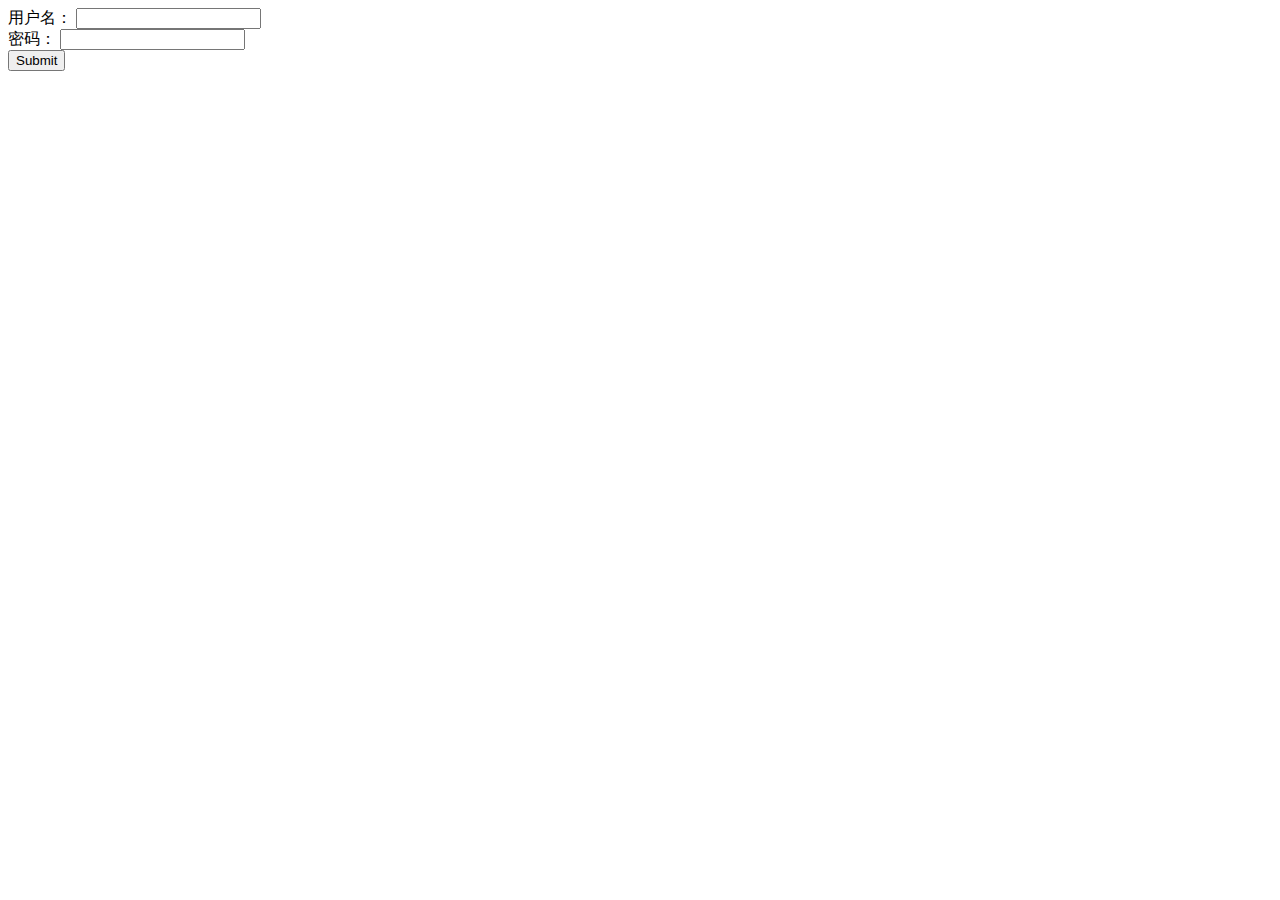
==== src/main/resources/templates/login.html @ 0e58cdd3 "springboot" ====
<!DOCTYPE html>
<html lang="en" xmlns:th="http://www.thymeleaf.org">
<head>
    <meta charset="UTF-8">
    <title>登陆界面</title>
    <!--<script  src="../static/js/jquery-3.2.1.js"></script>-->
</head>
<script>
    // $(function () {
    //     var user = $("username");
    //     alert(user);
    // })
</script>
<body>
    <form method="post" action="/welcome">
        <span>用户名：</span> <input id="username" name="username" type="text"/> <br/>
        <span>密码：</span> <input id="password"  name="password" type="password"/> <br/>
        <input id="submit" type="submit">
    </form>
</body>
</html>
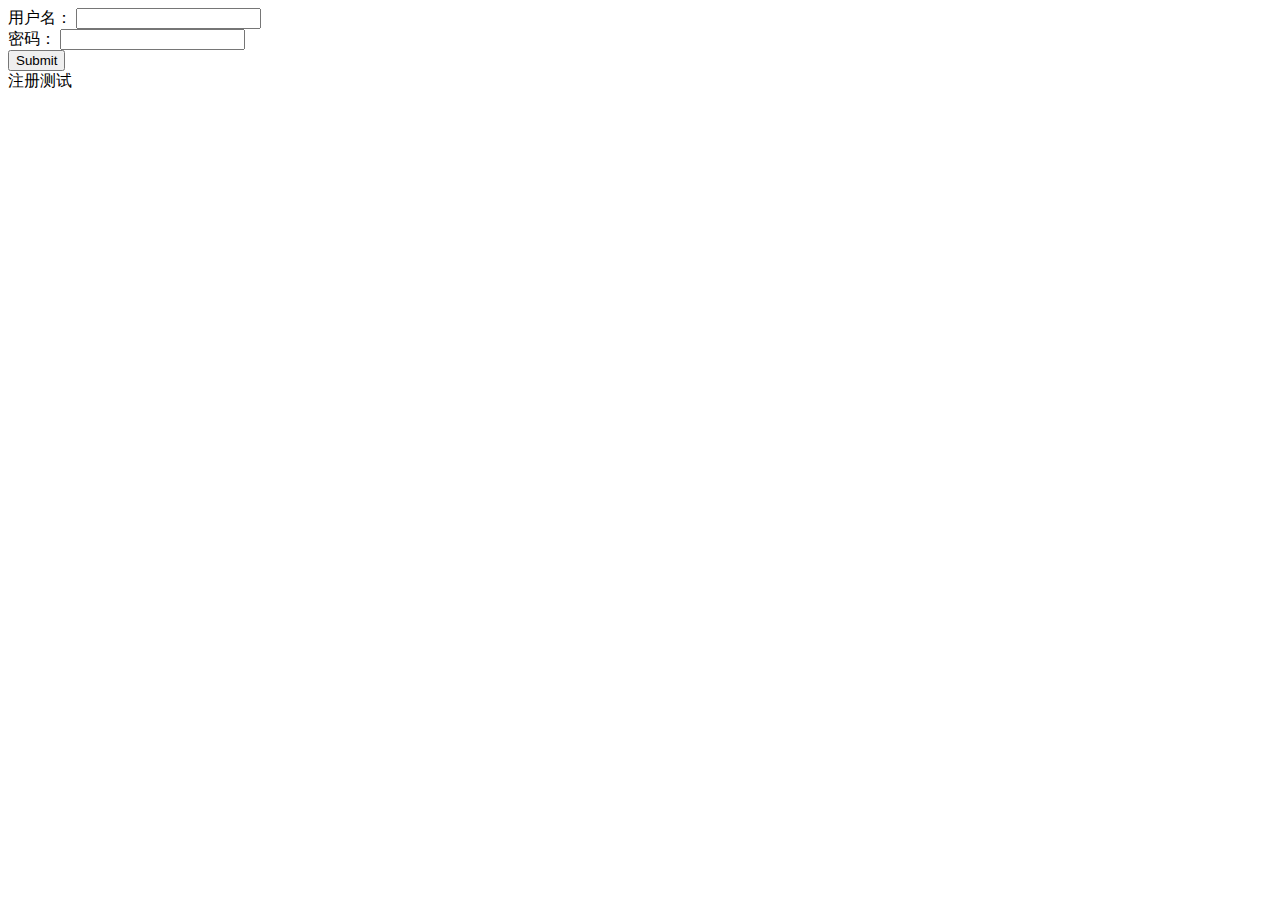
==== commit 7b56b1cc: "springboot新增用户。  事务管理未成功" ====
--- a/src/main/resources/templates/login.html
+++ b/src/main/resources/templates/login.html
@@ -3,19 +3,20 @@
 <head>
     <meta charset="UTF-8">
     <title>登陆界面</title>
-    <!--<script  src="../static/js/jquery-3.2.1.js"></script>-->
+    <script type="text/javascript"  src="../js/jquery-3.2.1.js"  th:src="@{/js/jquery-3.2.1.js}"></script>
+    <script>
+        $(function () {
+            // alert(1);
+        })
+    </script>
 </head>
-<script>
-    // $(function () {
-    //     var user = $("username");
-    //     alert(user);
-    // })
-</script>
 <body>
-    <form method="post" action="/welcome">
+    <form method="post" action="welcome">
         <span>用户名：</span> <input id="username" name="username" type="text"/> <br/>
         <span>密码：</span> <input id="password"  name="password" type="password"/> <br/>
         <input id="submit" type="submit">
     </form>
+    <span> <a th:href="@{userInfo/insert.html}">注册测试</a> </span>
+    <p th:text="${message}" />
 </body>
 </html>